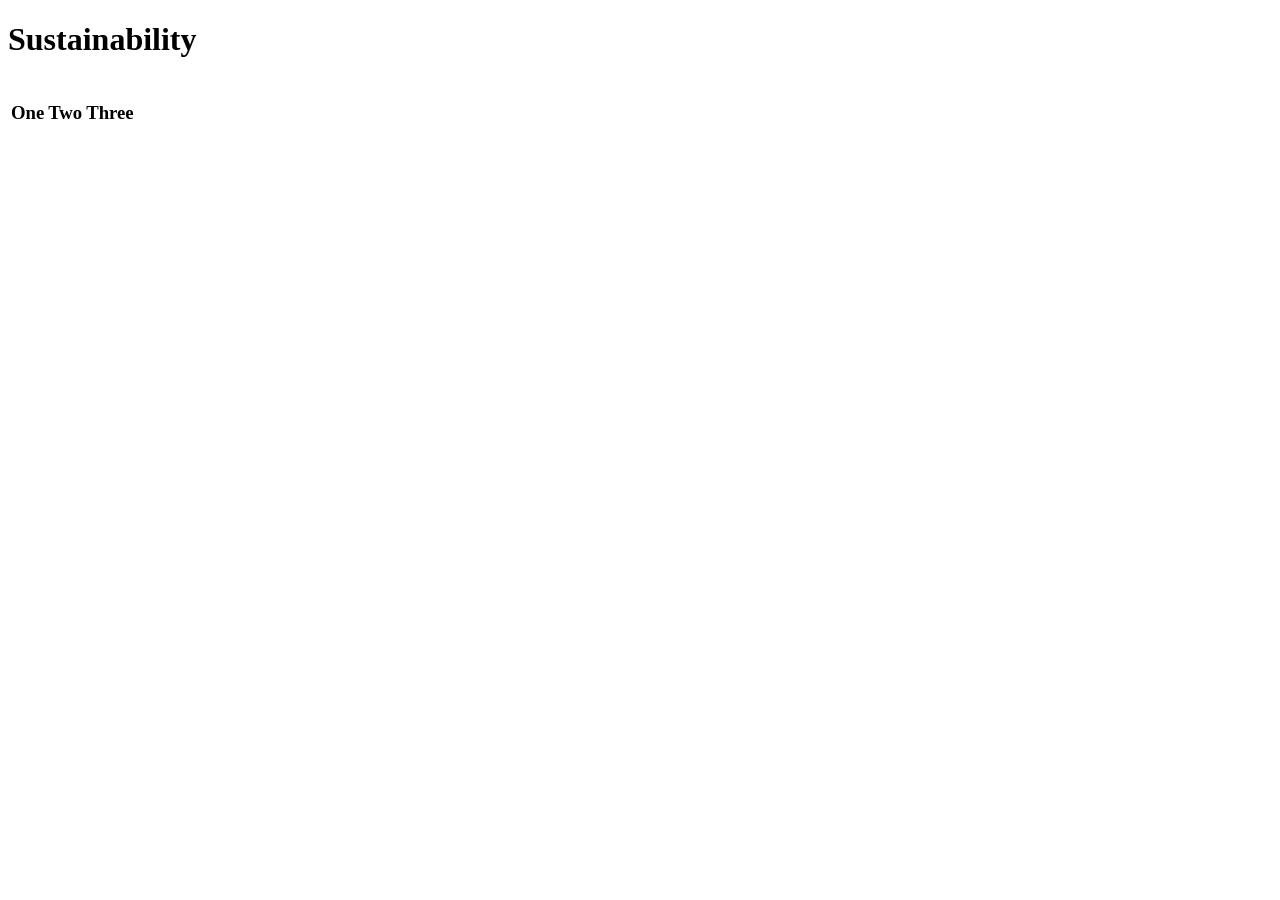
==== index.html @ 536b783b "Create index.html" ====
<!doctype html>
<html>
<head>
	<title>sustainability</title>
	<link rel="stylesheet" href="css/style.css" />

</head>

<body>
<div class="header">
	<h1 class="headingtitle"> Sustainability </h1>
</div>
<div class="subsections">
<table>
<tr> <td> <h3> One </h3> </td> <td> <h3 class="subsections"> Two </h3> </td> <td> <h3 class="subsections"> Three </td> </h3> </tr>
</table>
</div>
</body>
</html>
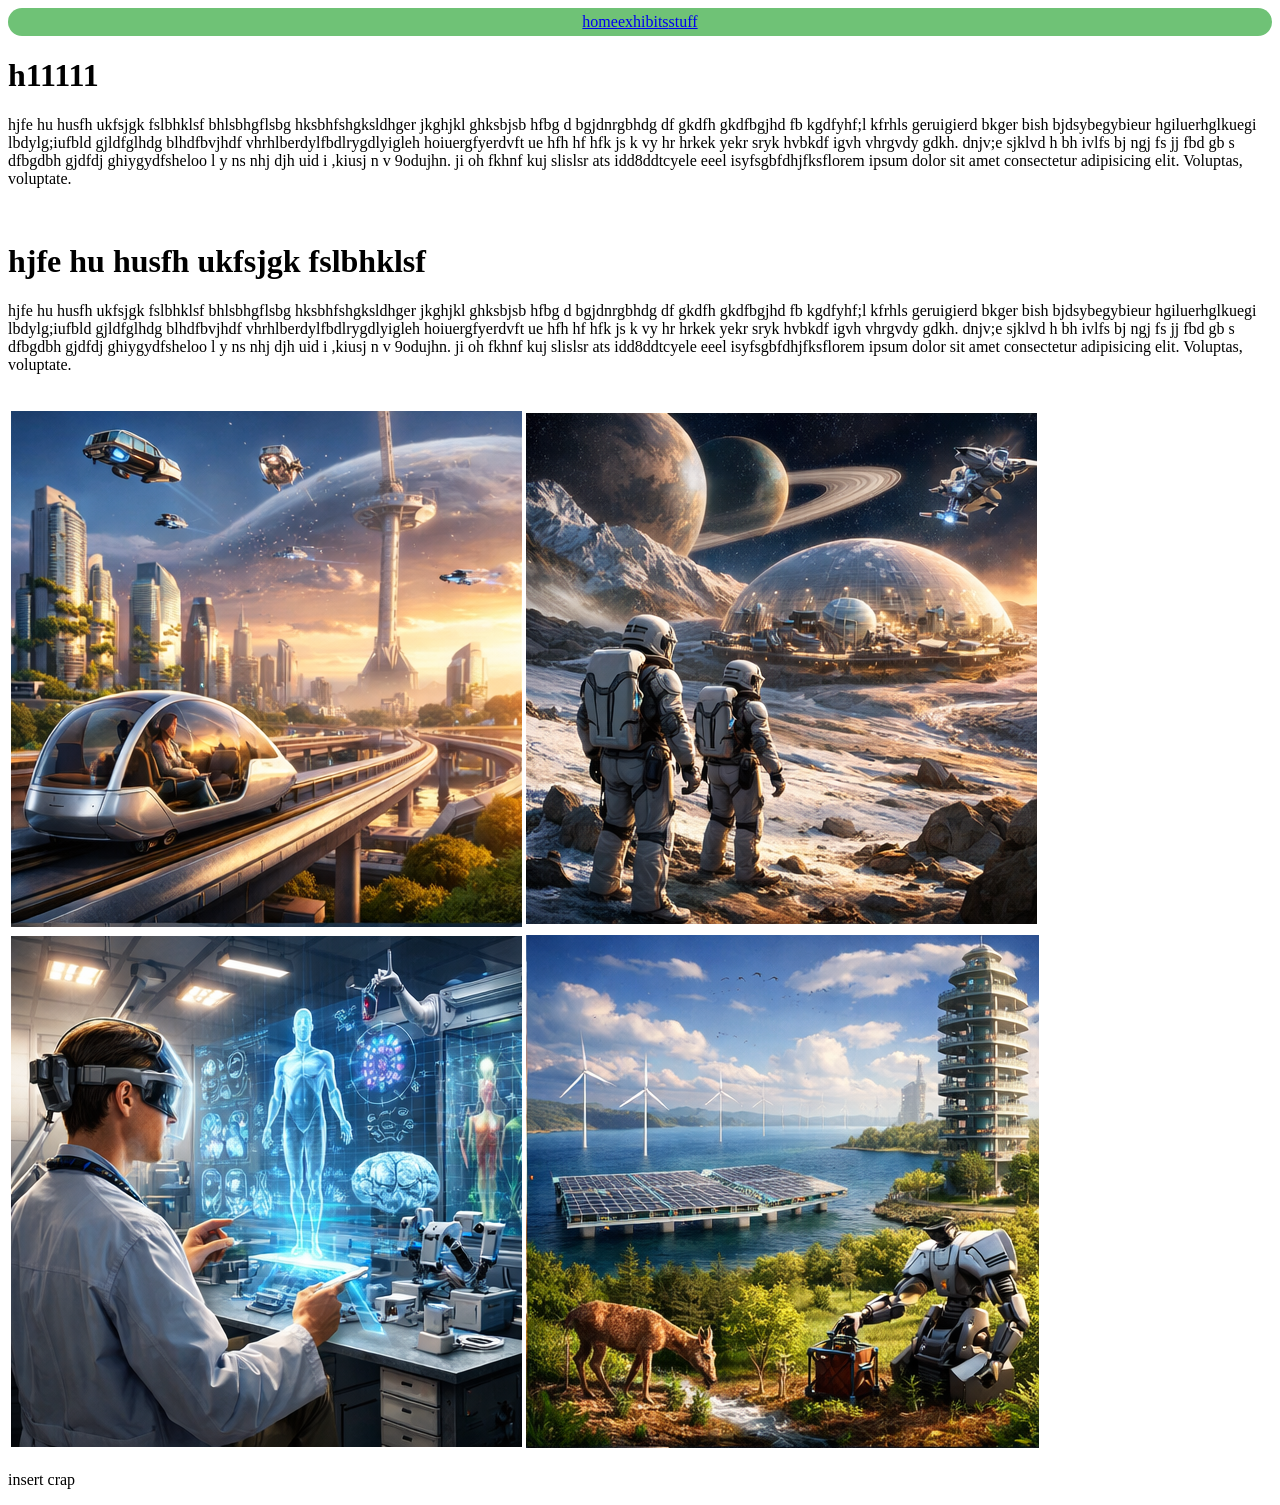
==== commit 55e8e4ed: "Add files via upload" ====
--- a/index.html
+++ b/index.html
@@ -1,19 +1,40 @@
-<!doctype html>
-<html>
-<head>
-	<title>sustainability</title>
-	<link rel="stylesheet" href="css/style.css" />
-
-</head>
-
-<body>
-<div class="header">
-	<h1 class="headingtitle"> Sustainability </h1>
-</div>
-<div class="subsections">
-<table>
-<tr> <td> <h3> One </h3> </td> <td> <h3 class="subsections"> Two </h3> </td> <td> <h3 class="subsections"> Three </td> </h3> </tr>
-</table>
-</div>
-</body>
-</html>
+<!DOCTYPE html>
+<html lang="en">
+<head>
+    <meta charset="UTF-8">
+    <meta name="viewport" content="width=device-width, initial-scale=1.0">
+    <title>Document</title>
+    <link rel="stylesheet" href="style.css">
+</head>
+<body>
+   <div class="header">
+    <div><a href="secret.html">home</a></div>
+    <div><a href="exhibits.html">exhibits</a></div>   
+    <div><a href="stuff.html">stuff</a></div>
+    </div>
+    <div class="title1"><h1>h11111</h1></div>
+   <div class="title2"><p> hjfe hu husfh ukfsjgk fslbhklsf bhlsbhgflsbg hksbhfshgksldhger jkghjkl ghksbjsb hfbg d bgjdnrgbhdg df gkdfh gkdfbgjhd fb kgdfyhf;l kfrhls geruigierd bkger bish bjdsybegybieur hgiluerhglkuegi lbdylg;iufbld gjldfglhdg blhdfbvjhdf vhrhlberdylfbdlrygdlyigleh hoiuergfyerdvft ue hfh hf hfk js k vy hr hrkek yekr sryk hvbkdf igvh vhrgvdy gdkh. dnjv;e sjklvd h bh ivlfs bj ngj fs jj fbd gb s dfbgdbh gjdfdj ghiygydfsheloo l y ns nhj djh uid i ,kiusj n v 9odujhn. ji oh fkhnf kuj slislsr ats idd8ddtcyele eeel  isyfsgbfdhjfksflorem ipsum dolor sit amet consectetur adipisicing elit. Voluptas, voluptate.</p></div>
+    <br>
+    <div class="title3"><h1> hjfe hu husfh ukfsjgk fslbhklsf</h1></div>
+    <div class="title4A"></div>
+    <div class="title4"><p> hjfe hu husfh ukfsjgk fslbhklsf bhlsbhgflsbg hksbhfshgksldhger jkghjkl ghksbjsb hfbg d bgjdnrgbhdg df gkdfh gkdfbgjhd fb kgdfyhf;l kfrhls geruigierd bkger bish bjdsybegybieur hgiluerhglkuegi lbdylg;iufbld gjldfglhdg blhdfbvjhdf vhrhlberdylfbdlrygdlyigleh hoiuergfyerdvft ue hfh hf hfk js k vy hr hrkek yekr sryk hvbkdf igvh vhrgvdy gdkh. dnjv;e sjklvd h bh ivlfs bj ngj fs jj fbd gb s dfbgdbh gjdfdj ghiygydfsheloo l y ns nhj djh uid i ,kiusj n v 9odujhn. ji oh fkhnf kuj slislsr ats idd8ddtcyele eeel  isyfsgbfdhjfksflorem ipsum dolor sit amet consectetur adipisicing elit. Voluptas, voluptate.</p></div></div>
+    <br>
+    <table>
+    
+        <tr>
+            <td><img src="ChatGPT Image Mar 19, 2026, 09_09_47 PM (Edited 2).png" alt="Image 1" target="_blank"></td>
+            <td><img src="ChatGPT Image Mar 19, 2026, 09_09_47 PM (Edited 4).png" alt="Image 2" target="_blank"></td>
+
+        </tr>
+        <tr>
+            <td><img src="ChatGPT Image Mar 19, 2026, 09_09_47 PM (Edited 3).png" alt="Image 3" target="_blank"></td>
+            <td><img src="ChatGPT Image Mar 19, 2026, 09_09_47 PM (Edited).png" alt="Image 4" target="_blank"></td>
+
+        </tr>
+    </table>
+
+    <footer>
+        <p>insert crap</p>
+    </footer>
+</body>
+</html>
--- a/style.css
+++ b/style.css
@@ -0,0 +1,38 @@
+.header {
+	  background-color: #6FC276;
+	  display: flex;
+	  justify-content: center;
+	  align-items: center;
+	  padding: 5px;
+	  border-radius: 54px;
+	}
+
+.header:hover {
+	  background-color: #2C5F34;
+	  display: flex;
+	  justify-content: center;
+	  align-items: center;
+	  padding: 5px;
+	  border-radius: 54px;
+	  transition: 0.5s;
+	}
+	
+.headingtitle {
+		font-family: "Garamond";
+		margin-left: 80px;
+		font-size: 55px;
+		
+	}
+
+.hr {
+	color: "golden";
+	width: 120%;
+	}
+
+.subsections {
+	  background-color: #6FC276;
+	  display: flex;
+	  justify-content: center;
+	  align-items: center;
+	  border-radius: 54px;
+	}
